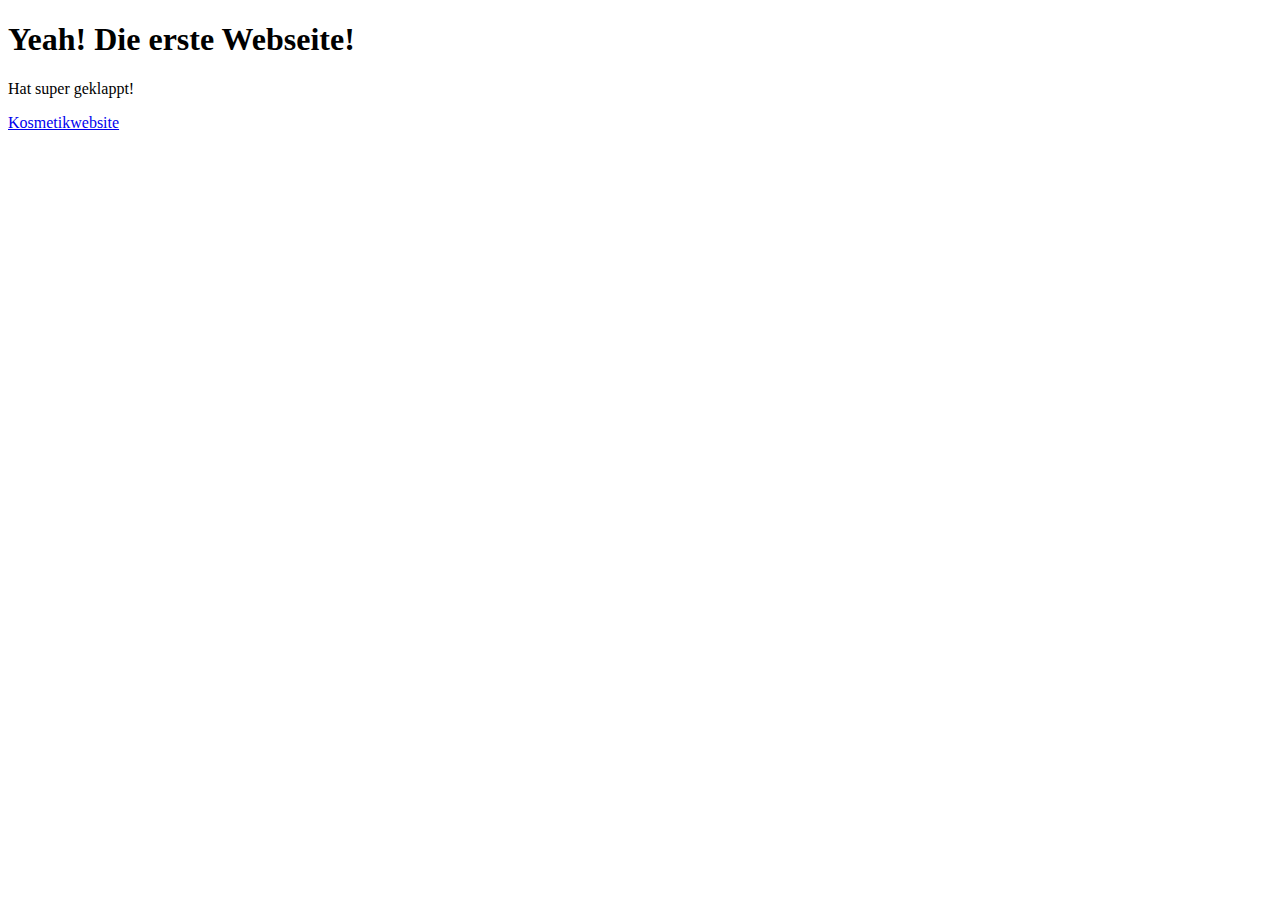
==== index.html @ 3eb926b8 "update" ====
<!doctype html>
<html>
<head>
<meta charset="UTF-8">
<title>Internettechnologie 1</title>
</head>

<body>
	<h1>Yeah! Die erste Webseite!</h1> 
	<p>Hat super geklappt!</p>
	
	<a href="public_html/index.html">Kosmetikwebsite</a>

</body>
</html>
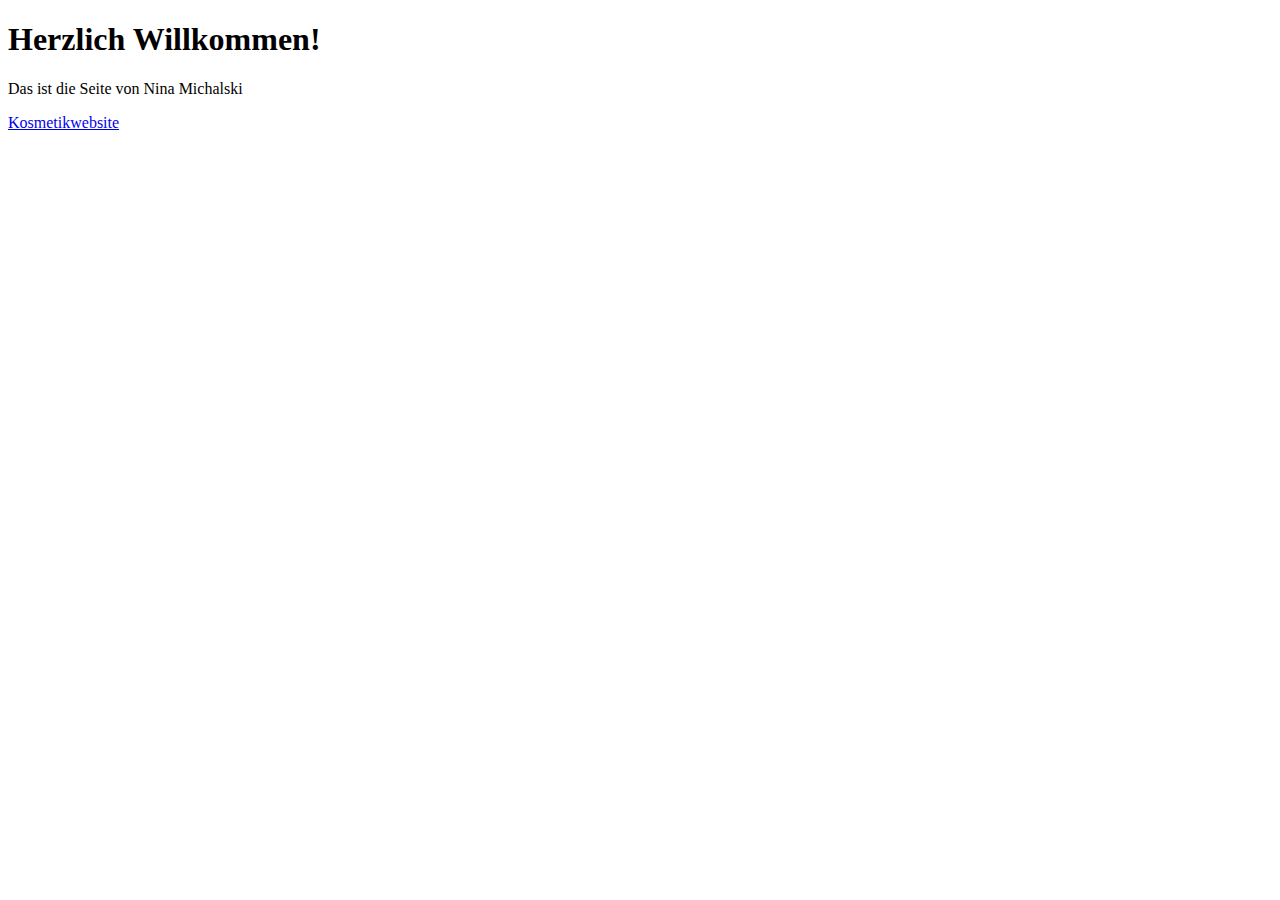
==== commit 2fdaa549: "update" ====
--- a/index.html
+++ b/index.html
@@ -3,11 +3,12 @@
 <head>
 <meta charset="UTF-8">
 <title>Internettechnologie 1</title>
+
 </head>
 
 <body>
-	<h1>Yeah! Die erste Webseite!</h1> 
-	<p>Hat super geklappt!</p>
+	<h1>Herzlich Willkommen!</h1> 
+	<p>Das ist die Seite von Nina Michalski</p>
 	
 	<a href="public_html/index.html">Kosmetikwebsite</a>
 
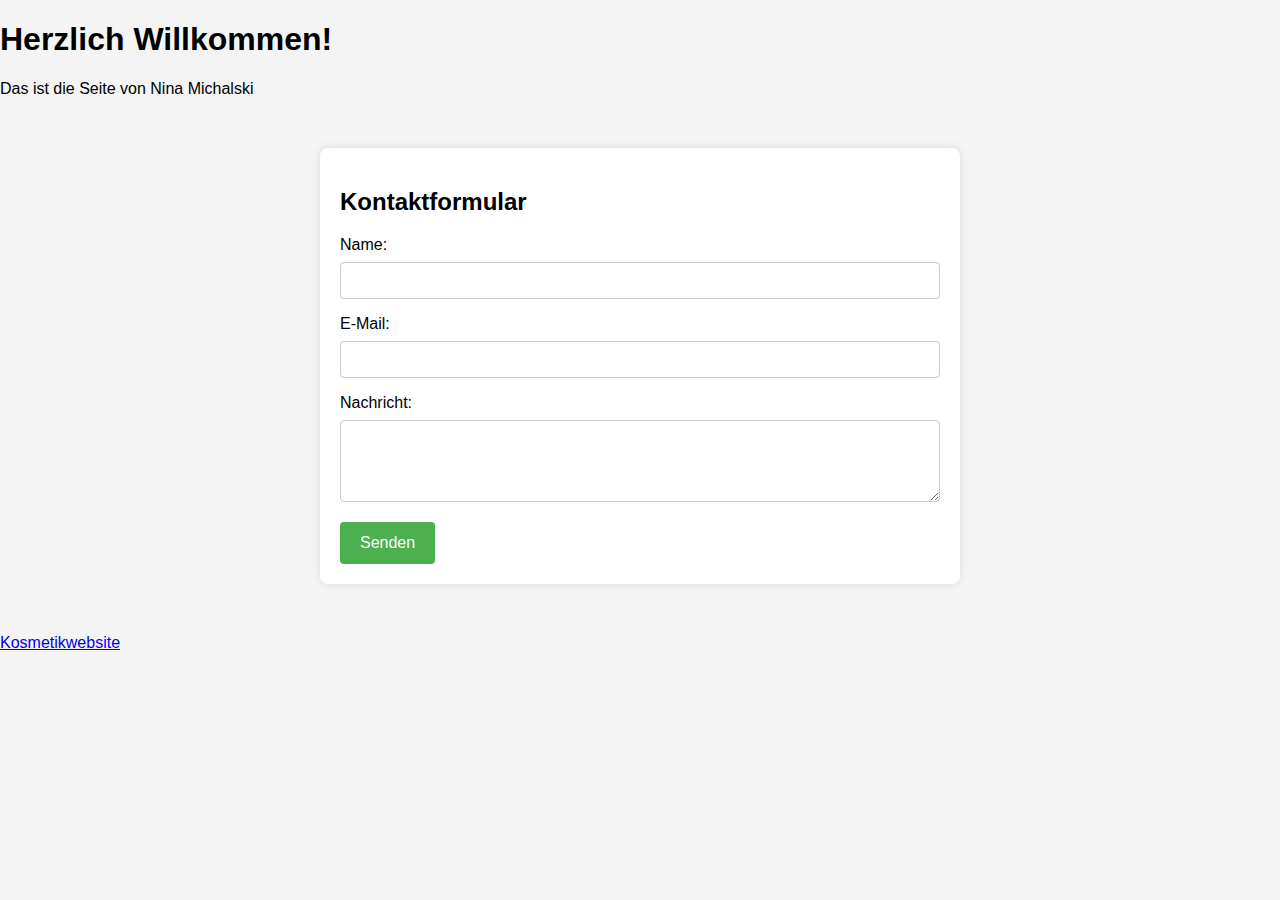
==== commit 052d4e85: "update" ====
--- a/index.html
+++ b/index.html
@@ -10,6 +10,73 @@
 	<h1>Herzlich Willkommen!</h1> 
 	<p>Das ist die Seite von Nina Michalski</p>
 	
+
+  <style>
+    body {
+      font-family: Arial, sans-serif;
+      background-color: #f4f4f4;
+      margin: 0;
+      padding: 0;
+    }
+
+    .container {
+      max-width: 600px;
+      margin: 50px auto;
+      background-color: #fff;
+      padding: 20px;
+      border-radius: 8px;
+      box-shadow: 0 0 10px rgba(0, 0, 0, 0.1);
+    }
+
+    label {
+      display: block;
+      margin-bottom: 8px;
+    }
+
+    input,
+    textarea {
+      width: 100%;
+      padding: 10px;
+      margin-bottom: 16px;
+      border: 1px solid #ccc;
+      border-radius: 4px;
+      box-sizing: border-box;
+    }
+
+    button {
+      background-color: #4caf50;
+      color: #fff;
+      padding: 12px 20px;
+      border: none;
+      border-radius: 4px;
+      cursor: pointer;
+      font-size: 16px;
+    }
+
+    button:hover {
+      background-color: #45a049;
+    }
+  </style>
+
+
+  <div class="container">
+    <h2>Kontaktformular</h2>
+    <form action="#" method="post">
+      <label for="name">Name:</label>
+      <input type="text" id="name" name="name" required>
+
+      <label for="email">E-Mail:</label>
+      <input type="email" id="email" name="email" required>
+
+      <label for="message">Nachricht:</label>
+      <textarea id="message" name="message" rows="4" required></textarea>
+
+      <button type="submit">Senden</button>
+    </form>
+  </div>
+
+
+	
 	<a href="public_html/index.html">Kosmetikwebsite</a>
 
 </body>
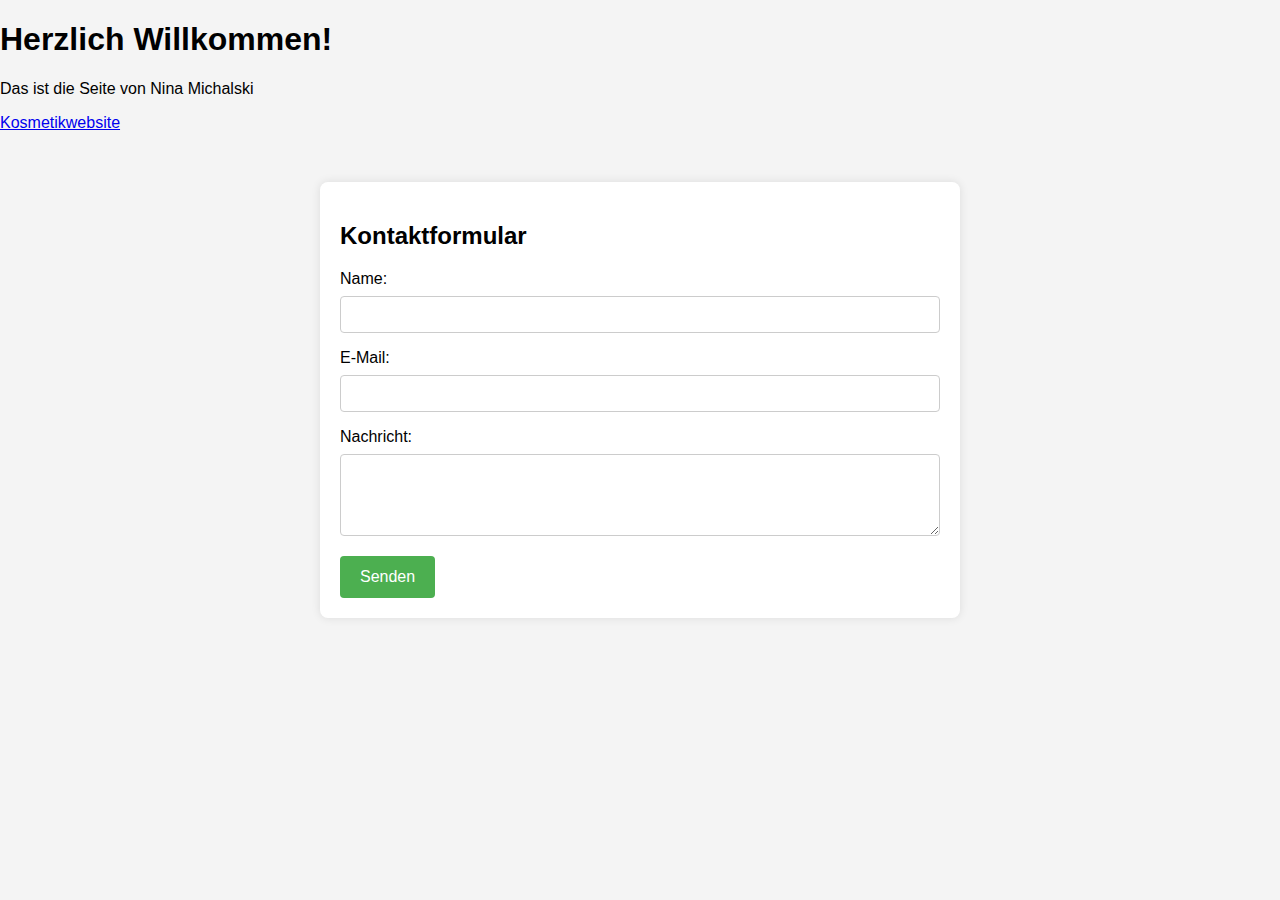
==== commit d17c2f5a: "update" ====
--- a/index.html
+++ b/index.html
@@ -10,7 +10,8 @@
 	<h1>Herzlich Willkommen!</h1> 
 	<p>Das ist die Seite von Nina Michalski</p>
 	
-
+<a href="public_html/index.html">Kosmetikwebsite</a>
+	
   <style>
     body {
       font-family: Arial, sans-serif;
@@ -77,7 +78,7 @@
 
 
 	
-	<a href="public_html/index.html">Kosmetikwebsite</a>
+
 
 </body>
 </html>
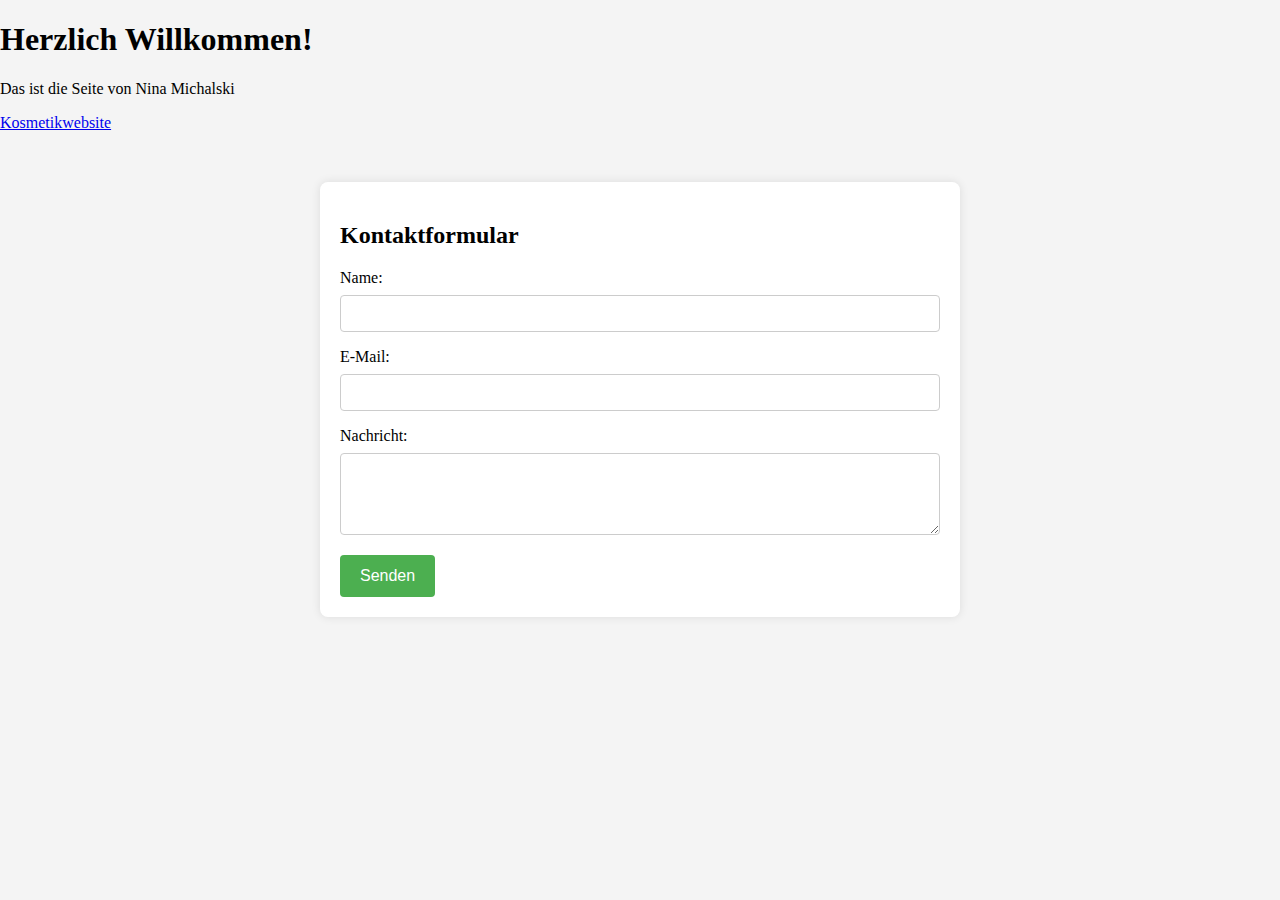
==== commit 0f34d5ee: "update" ====
--- a/index.html
+++ b/index.html
@@ -14,7 +14,6 @@
 	
   <style>
     body {
-      font-family: Arial, sans-serif;
       background-color: #f4f4f4;
       margin: 0;
       padding: 0;
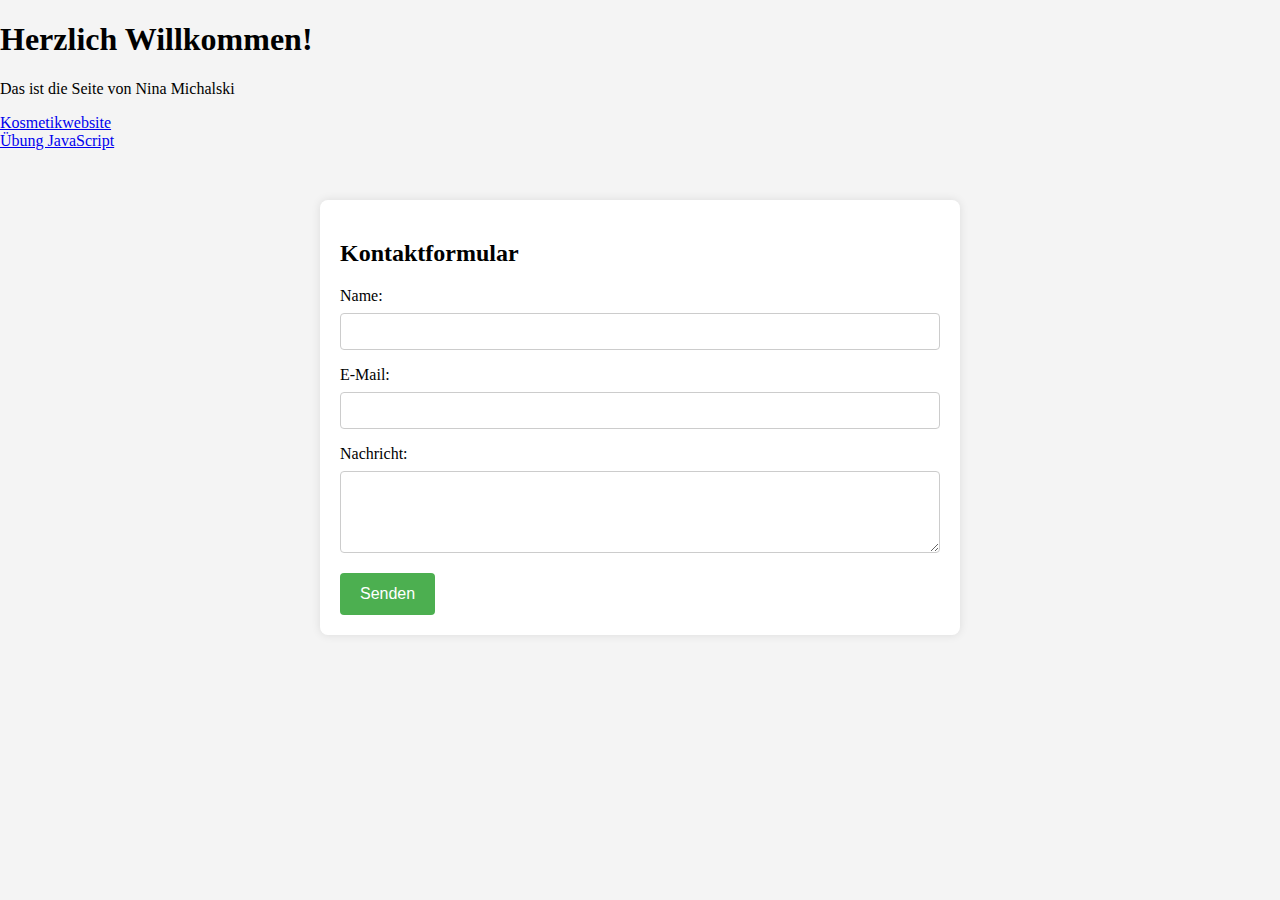
==== commit 3f7777a3: "update" ====
--- a/index.html
+++ b/index.html
@@ -10,7 +10,9 @@
 	<h1>Herzlich Willkommen!</h1> 
 	<p>Das ist die Seite von Nina Michalski</p>
 	
-<a href="public_html/index.html">Kosmetikwebsite</a>
+<a href="public_html/index.html">Kosmetikwebsite</a> <br>
+	
+<a href="indexuebung.html">Übung JavaScript</a>
 	
   <style>
     body {
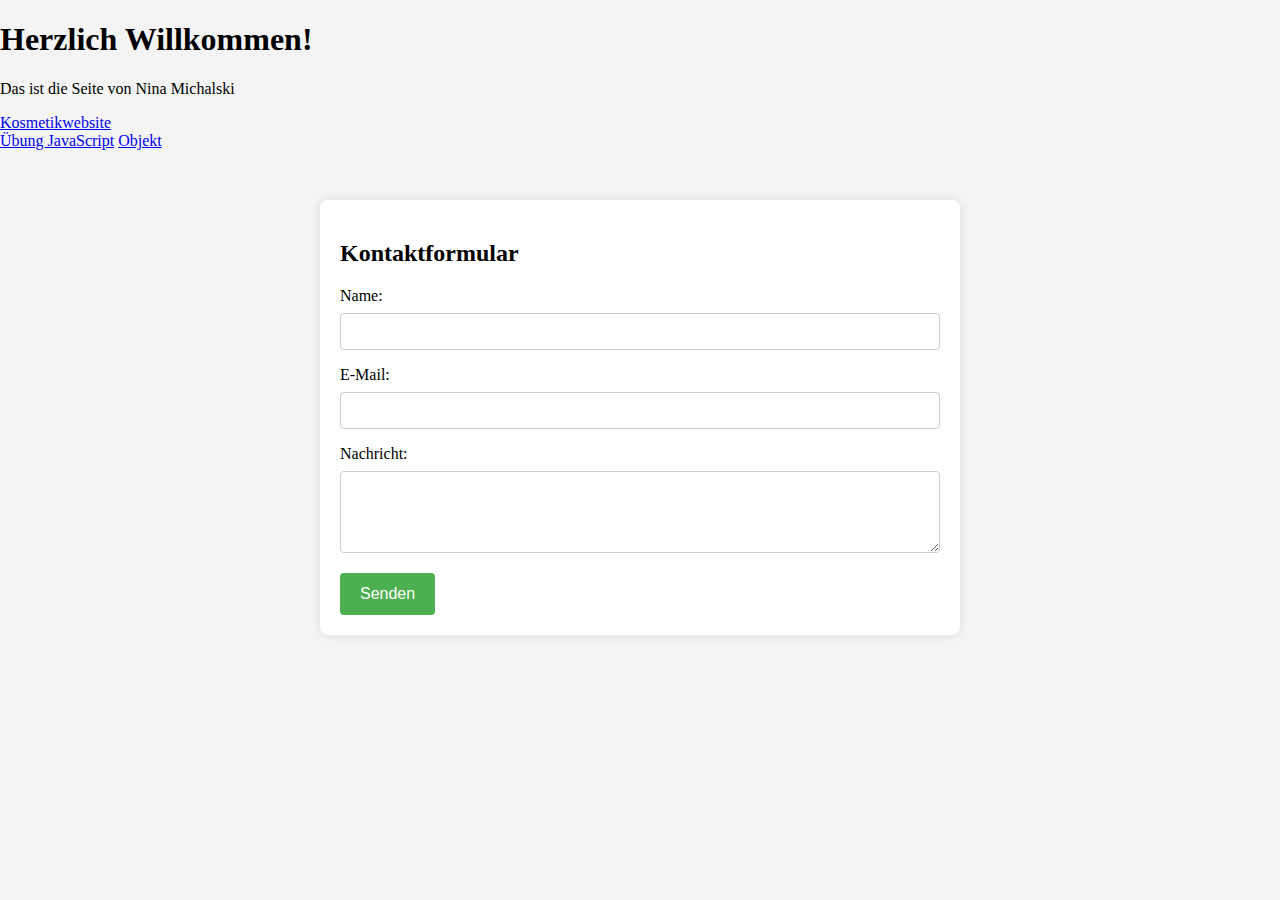
==== commit 942d77a1: "update" ====
--- a/index.html
+++ b/index.html
@@ -13,6 +13,7 @@
 <a href="public_html/index.html">Kosmetikwebsite</a> <br>
 	
 <a href="indexuebung.html">Übung JavaScript</a>
+<a href="public_html/objekt.html">Objekt</a>
 	
   <style>
     body {
